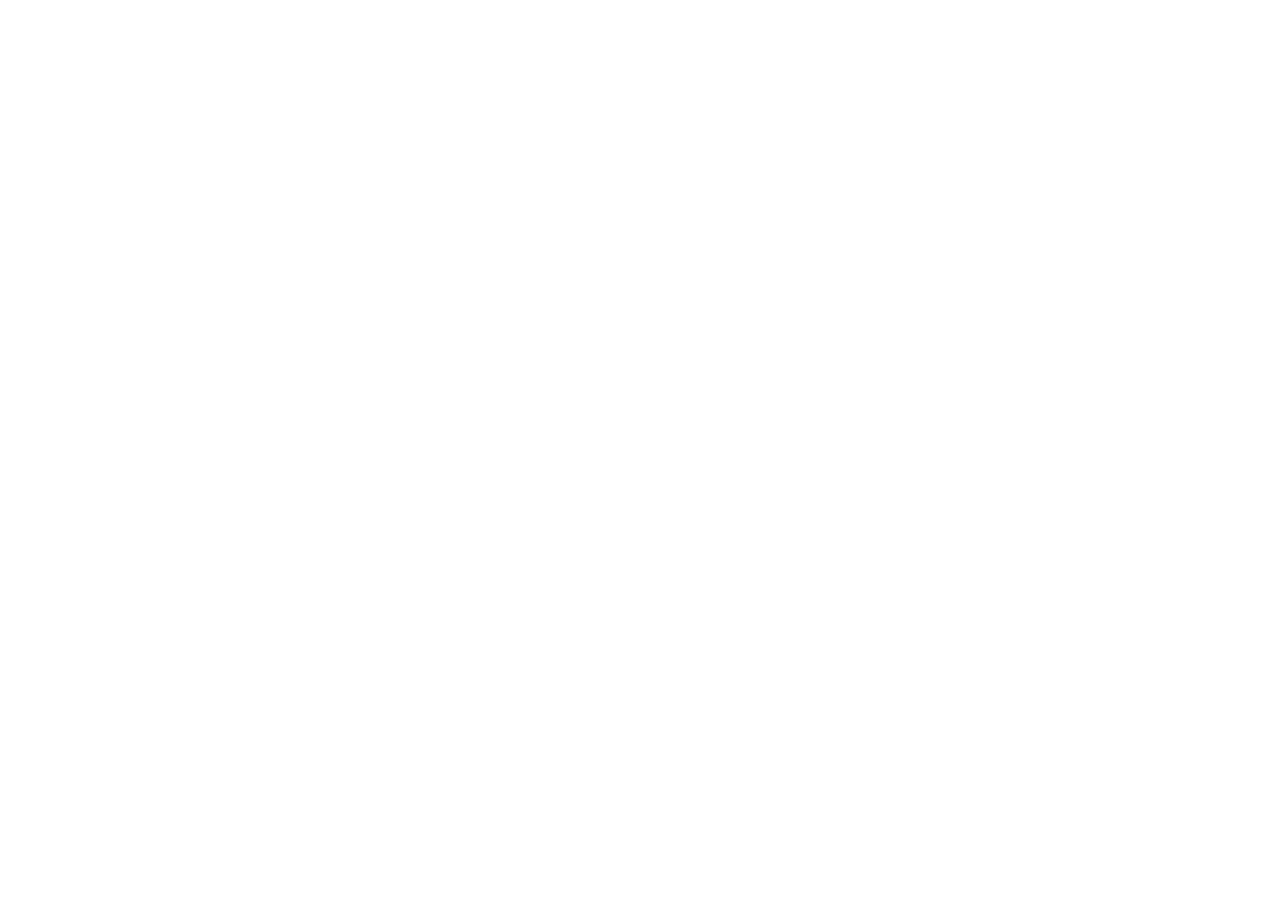
==== index.html @ 04d7c506 "create index page, page init" ====
<!DOCTYPE html>
<html lang="en">
<head>
    <meta charset="UTF-8">
    <meta name="viewport" content="width=device-width, initial-scale=1.0">
    <link 
        href="https://cdn.jsdelivr.net/npm/bootstrap@5.0.2/dist/css/bootstrap.min.css" 
        rel="stylesheet" 
        integrity="sha384-EVSTQN3/azprG1Anm3QDgpJLIm9Nao0Yz1ztcQTwFspd3yD65VohhpuuCOmLASjC" 
        crossorigin="anonymous"
    >
    <title>GIT Example | TommyTV</title>
</head>
<body>

    
    

    <script 
        src="https://cdn.jsdelivr.net/npm/bootstrap@5.0.2/dist/js/bootstrap.bundle.min.js" 
        integrity="sha384-MrcW6ZMFYlzcLA8Nl+NtUVF0sA7MsXsP1UyJoMp4YLEuNSfAP+JcXn/tWtIaxVXM" 
        crossorigin="anonymous">
    </script>
</body>
</html>
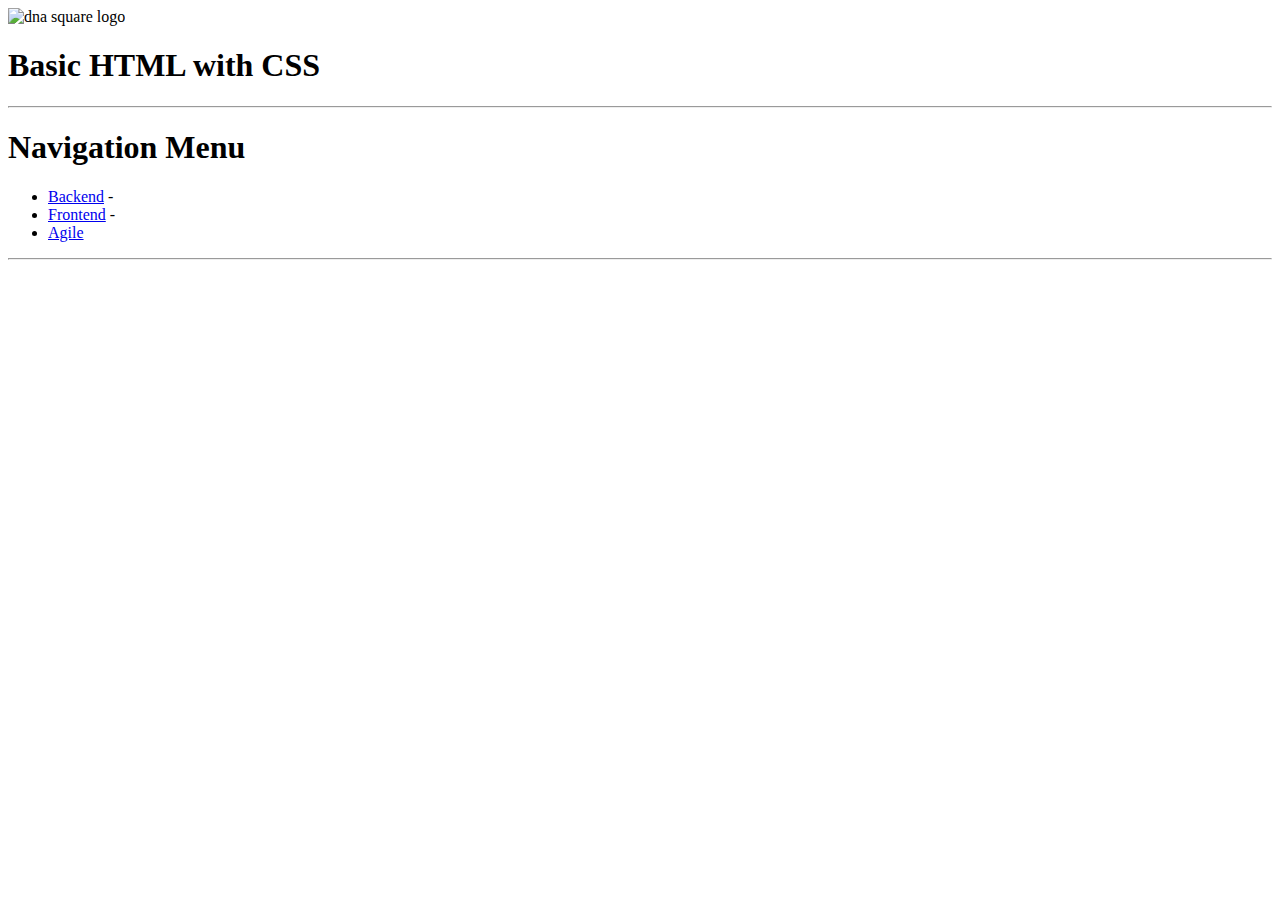
==== commit 4e986f32: "link index.html to style.css in css folder" ====
--- a/index.html
+++ b/index.html
@@ -9,12 +9,33 @@
         integrity="sha384-EVSTQN3/azprG1Anm3QDgpJLIm9Nao0Yz1ztcQTwFspd3yD65VohhpuuCOmLASjC" 
         crossorigin="anonymous"
     >
+    <link rel="stylesheet" href="/css/style.css" >
     <title>GIT Example | TommyTV</title>
+
+
 </head>
 <body>
 
-    
-    
+
+    <header> 
+        <img src="img/dna_square_100x100.png" alt="dna square logo" class="top-image">
+        <h1 class="toptitle">Basic HTML with CSS</h1>
+        <nav>
+        <hr>
+          <h1>Navigation Menu</h1>
+          <ul> 
+            <li><a href="page1.html">Backend</a> - </li>
+            <li><a href="page2.html">Frontend</a> - </li>
+            <li><a href="page3.html">Agile</a></li>
+          </ul>
+        <hr>
+        </nav>
+      </header>
+
+
+    <style>
+
+    </style>
 
     <script 
         src="https://cdn.jsdelivr.net/npm/bootstrap@5.0.2/dist/js/bootstrap.bundle.min.js" 
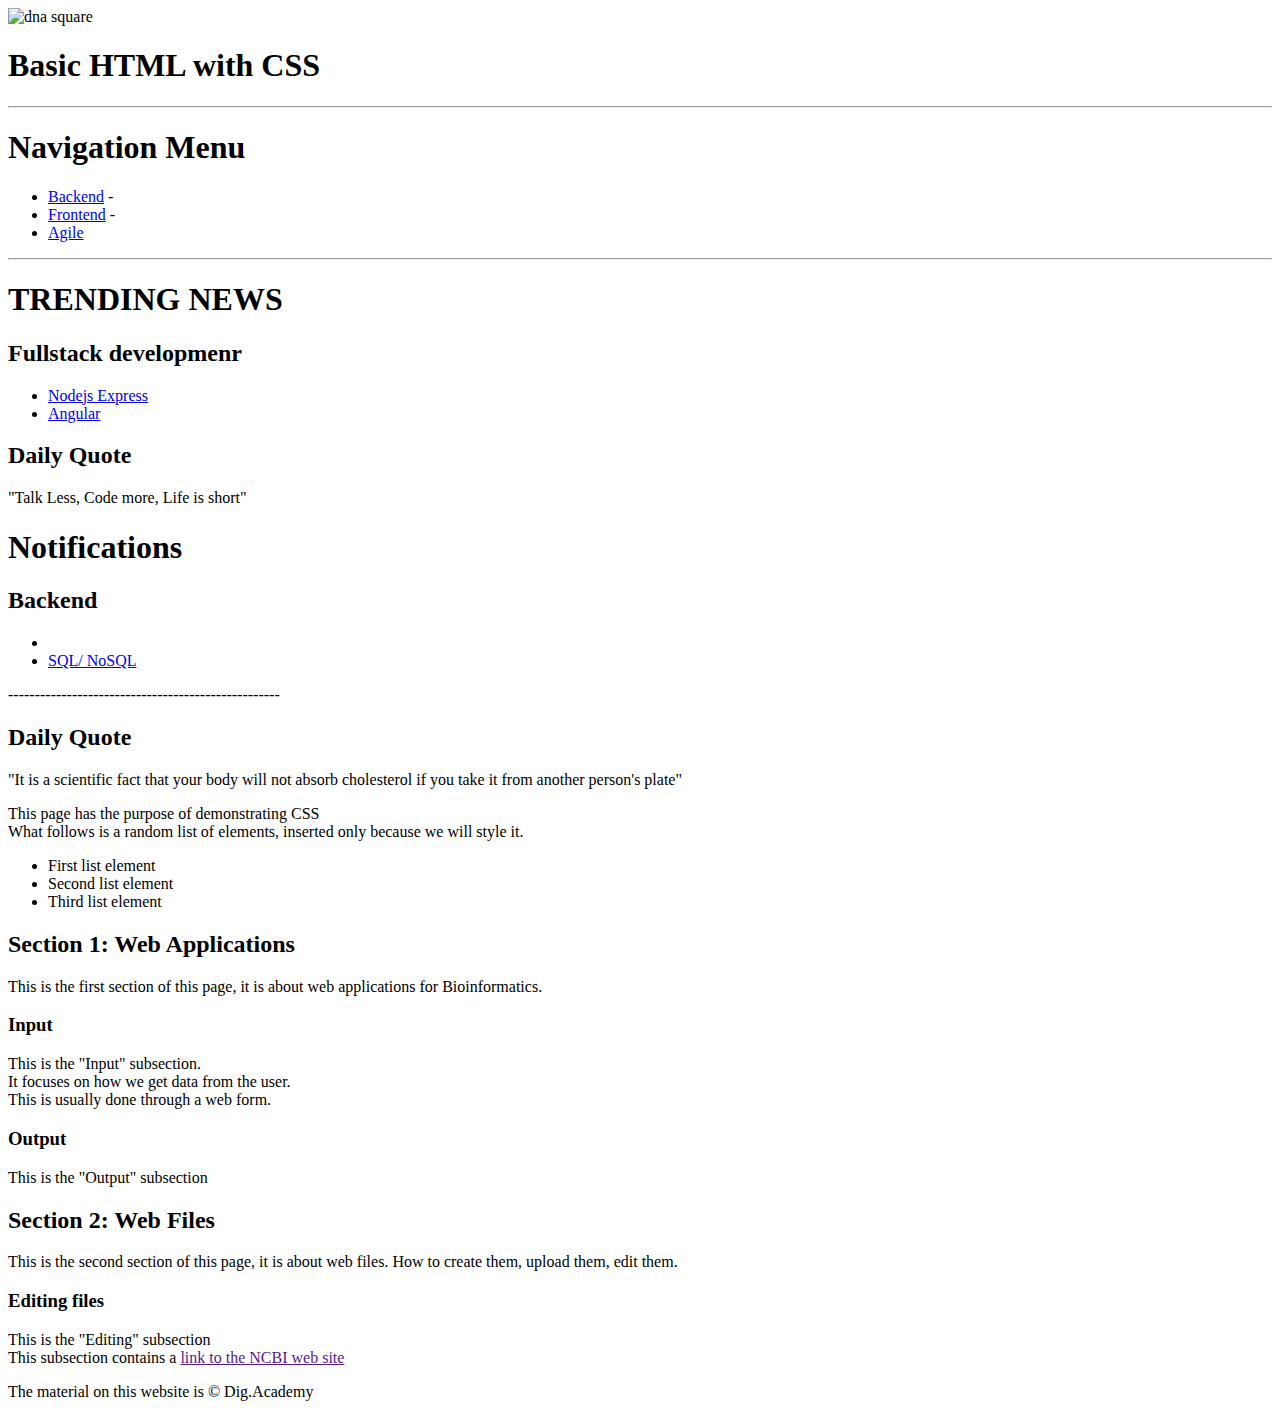
==== commit b30270f0: "remove s from styles.css to match exact filename" ====
--- a/index.html
+++ b/index.html
@@ -1,46 +1,90 @@
-<!DOCTYPE html>
 <html lang="en">
+
 <head>
-    <meta charset="UTF-8">
-    <meta name="viewport" content="width=device-width, initial-scale=1.0">
-    <link 
-        href="https://cdn.jsdelivr.net/npm/bootstrap@5.0.2/dist/css/bootstrap.min.css" 
-        rel="stylesheet" 
-        integrity="sha384-EVSTQN3/azprG1Anm3QDgpJLIm9Nao0Yz1ztcQTwFspd3yD65VohhpuuCOmLASjC" 
-        crossorigin="anonymous"
-    >
-    <link rel="stylesheet" href="/css/style.css" >
-    <title>GIT Example | TommyTV</title>
-
-
+  <meta charset="UTF-8">
+  <title>Simple weblayout</title>
+  <meta name="description" contents="This page serves the purpose of testing style sheets on a variety of different elements">
+  <link rel="stylesheet" href="css/style.css" type="text/css">
+  <header> 
+    <img src="img/dna_square_100x100.png" alt="dna square" class="top-image">
+    <h1 class="toptitle">Basic HTML with CSS</h1>
+    <nav>
+    <hr>
+      <h1>Navigation Menu</h1>
+      <ul> 
+        <li><a href="page1.html">Backend</a> - </li>
+        <li><a href="page2.html">Frontend</a> - </li>
+        <li><a href="page3.html">Agile</a></li>
+      </ul>
+    <hr>
+    </nav>
+  </header>
 </head>
 <body>
+<aside class="side-panel">
+  <h1>TRENDING NEWS</h1>
+    <div>
+      <h2>Fullstack developmenr</h2>
+      <ul> 
+        <li><a href="http://www.w3schools.com%22%3Ew3/ Schools</a></li>
+        <li><a href="https://expressjs.com/">Nodejs Express</a></li>
+        <li><a href="http://www.ncbi.nlm.nih.gov/pubmed">Angular</a></li>
+      </ul>
 
+  </div>
+    <div class="quote">
+      <h2>Daily Quote</h2>
+      <p>"Talk Less, Code more, Life is short"</p>
+    </div>
+  </aside>
+  <aside class="side-panel2">
+    <h1>Notifications</h1>
+      <div>
+        <h2>Backend</h2>
+        <ul> 
+          <li><a href="http://www.w3schools.com%22%3Ejavascript/</a></li>
+          <li><a href="http://www.php.net%22%3Enodejs/ Express</a></li>
+          <li><a href="http://www.ncbi.nlm.nih.gov/pubmed">SQL/ NoSQL</a></li>
+        </ul>
+      </div> 
+---------------------------------------------------
+<div class="quote">
+        <h2>Daily Quote</h2>
+        <p>"It is a scientific fact that your body will not absorb cholesterol if you take it from another person's plate"</p>
+      </div>
+    </aside>
+  <p>This page has the purpose of demonstrating CSS <br>
+  What follows is a random list of elements, inserted only because we will style it.
 
-    <header> 
-        <img src="img/dna_square_100x100.png" alt="dna square logo" class="top-image">
-        <h1 class="toptitle">Basic HTML with CSS</h1>
-        <nav>
-        <hr>
-          <h1>Navigation Menu</h1>
-          <ul> 
-            <li><a href="page1.html">Backend</a> - </li>
-            <li><a href="page2.html">Frontend</a> - </li>
-            <li><a href="page3.html">Agile</a></li>
-          </ul>
-        <hr>
-        </nav>
-      </header>
+    <ul class="body-list"> 
+      <li>First list element</li>
+      <li>Second list element</li>
+      <li>Third list element</li>
+    </ul>
 
+  </p>
+    <section>
+    <h2>Section 1: Web Applications</h2>
 
-    <style>
+      <p>This is the first section of this page, it is about web applications for Bioinformatics.</p>
 
-    </style>
+      <h3>Input</h3>
+      <p>This is the "Input" subsection.<br>It focuses on how we get data from the user.<br>This is usually done through a web form.</p>
+      <h3>Output</h3>
+      <p>This is the "Output" subsection</p>
+    </section>
 
-    <script 
-        src="https://cdn.jsdelivr.net/npm/bootstrap@5.0.2/dist/js/bootstrap.bundle.min.js" 
-        integrity="sha384-MrcW6ZMFYlzcLA8Nl+NtUVF0sA7MsXsP1UyJoMp4YLEuNSfAP+JcXn/tWtIaxVXM" 
-        crossorigin="anonymous">
-    </script>
-</body>
-</html>+    <section>
+    <h2>Section 2: Web Files</h2>
+      <p>This is the second section of this page, it is about web files. How to create them, upload them, edit them.</p>
+
+      <h3>Editing files</h3>
+        <p>This is the "Editing" subsection<br>
+        This subsection contains a <a href="">link to the NCBI web site</a> 
+        </p>
+    </section>
+ <footer>
+The material on this website is &copy; Dig.Academy
+ </footer>
+
+</body>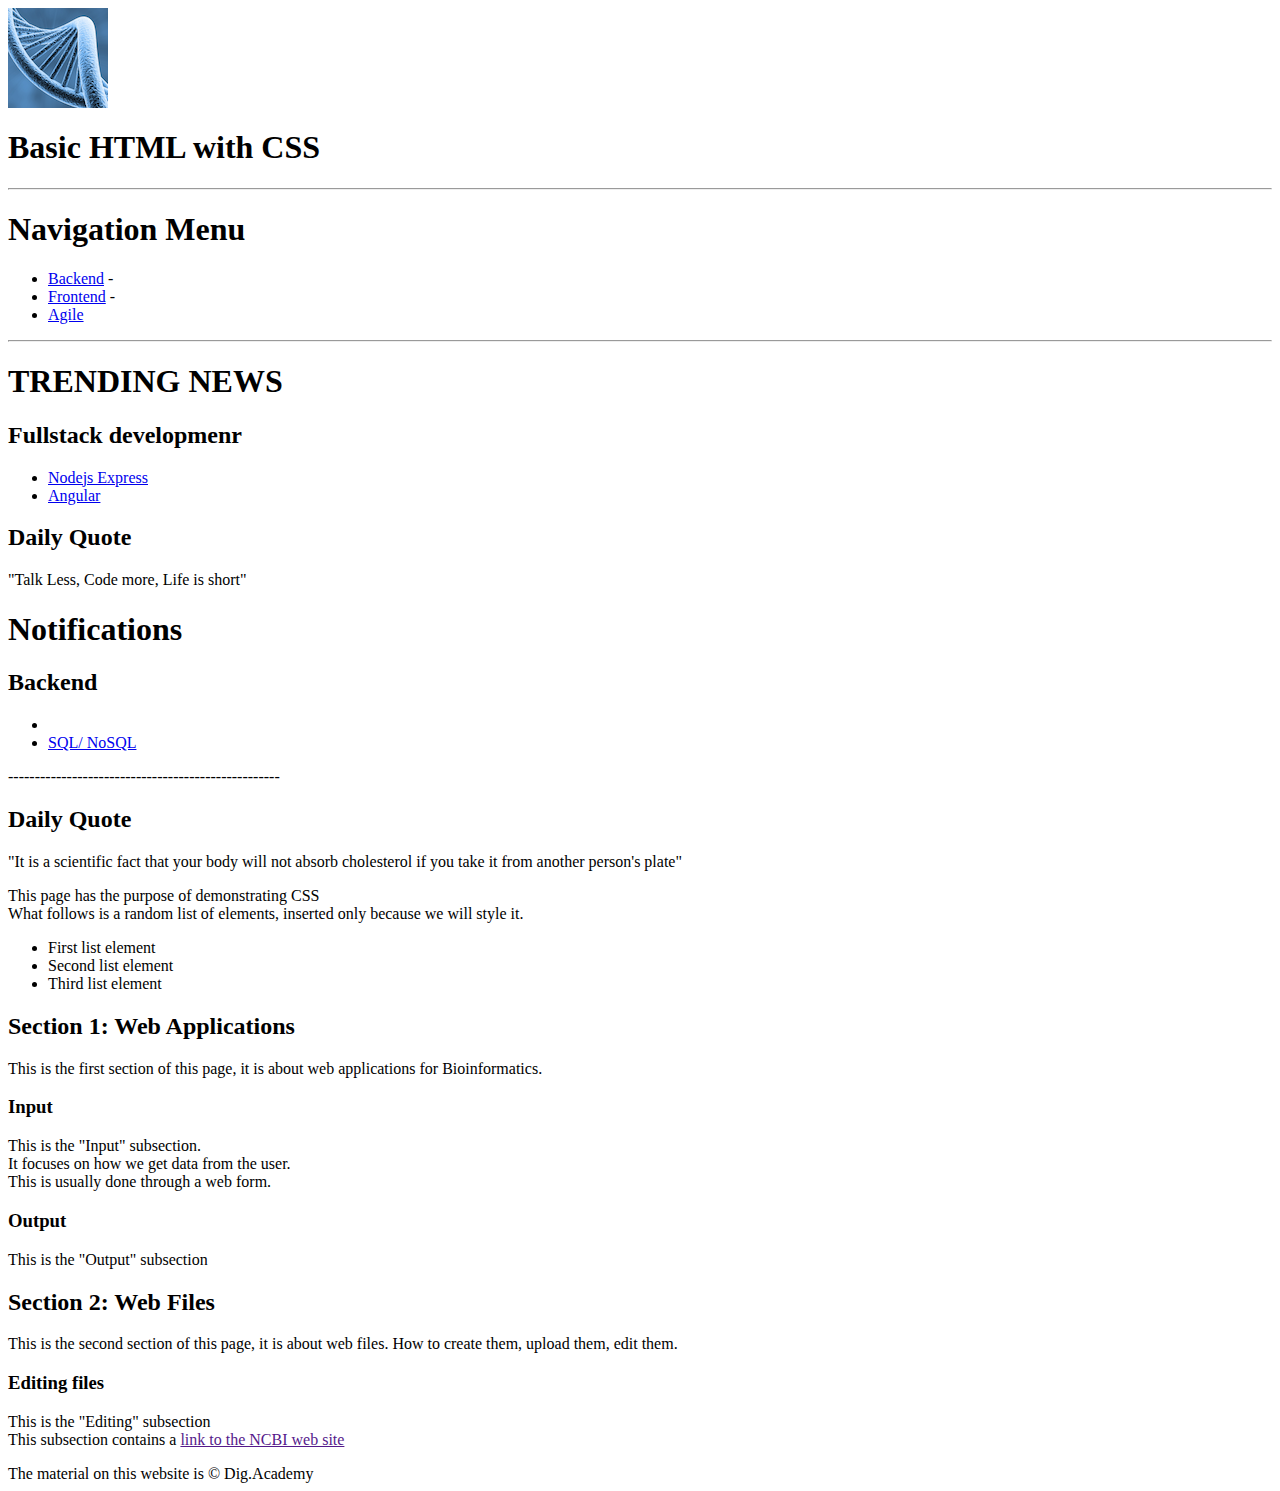
==== commit 73b01870: "change img to images in src of images, match that in current dir" ====
--- a/index.html
+++ b/index.html
@@ -6,7 +6,7 @@
   <meta name="description" contents="This page serves the purpose of testing style sheets on a variety of different elements">
   <link rel="stylesheet" href="css/style.css" type="text/css">
   <header> 
-    <img src="img/dna_square_100x100.png" alt="dna square" class="top-image">
+    <img src="images/dna_square_100x100.png" alt="dna square" class="top-image">
     <h1 class="toptitle">Basic HTML with CSS</h1>
     <nav>
     <hr>
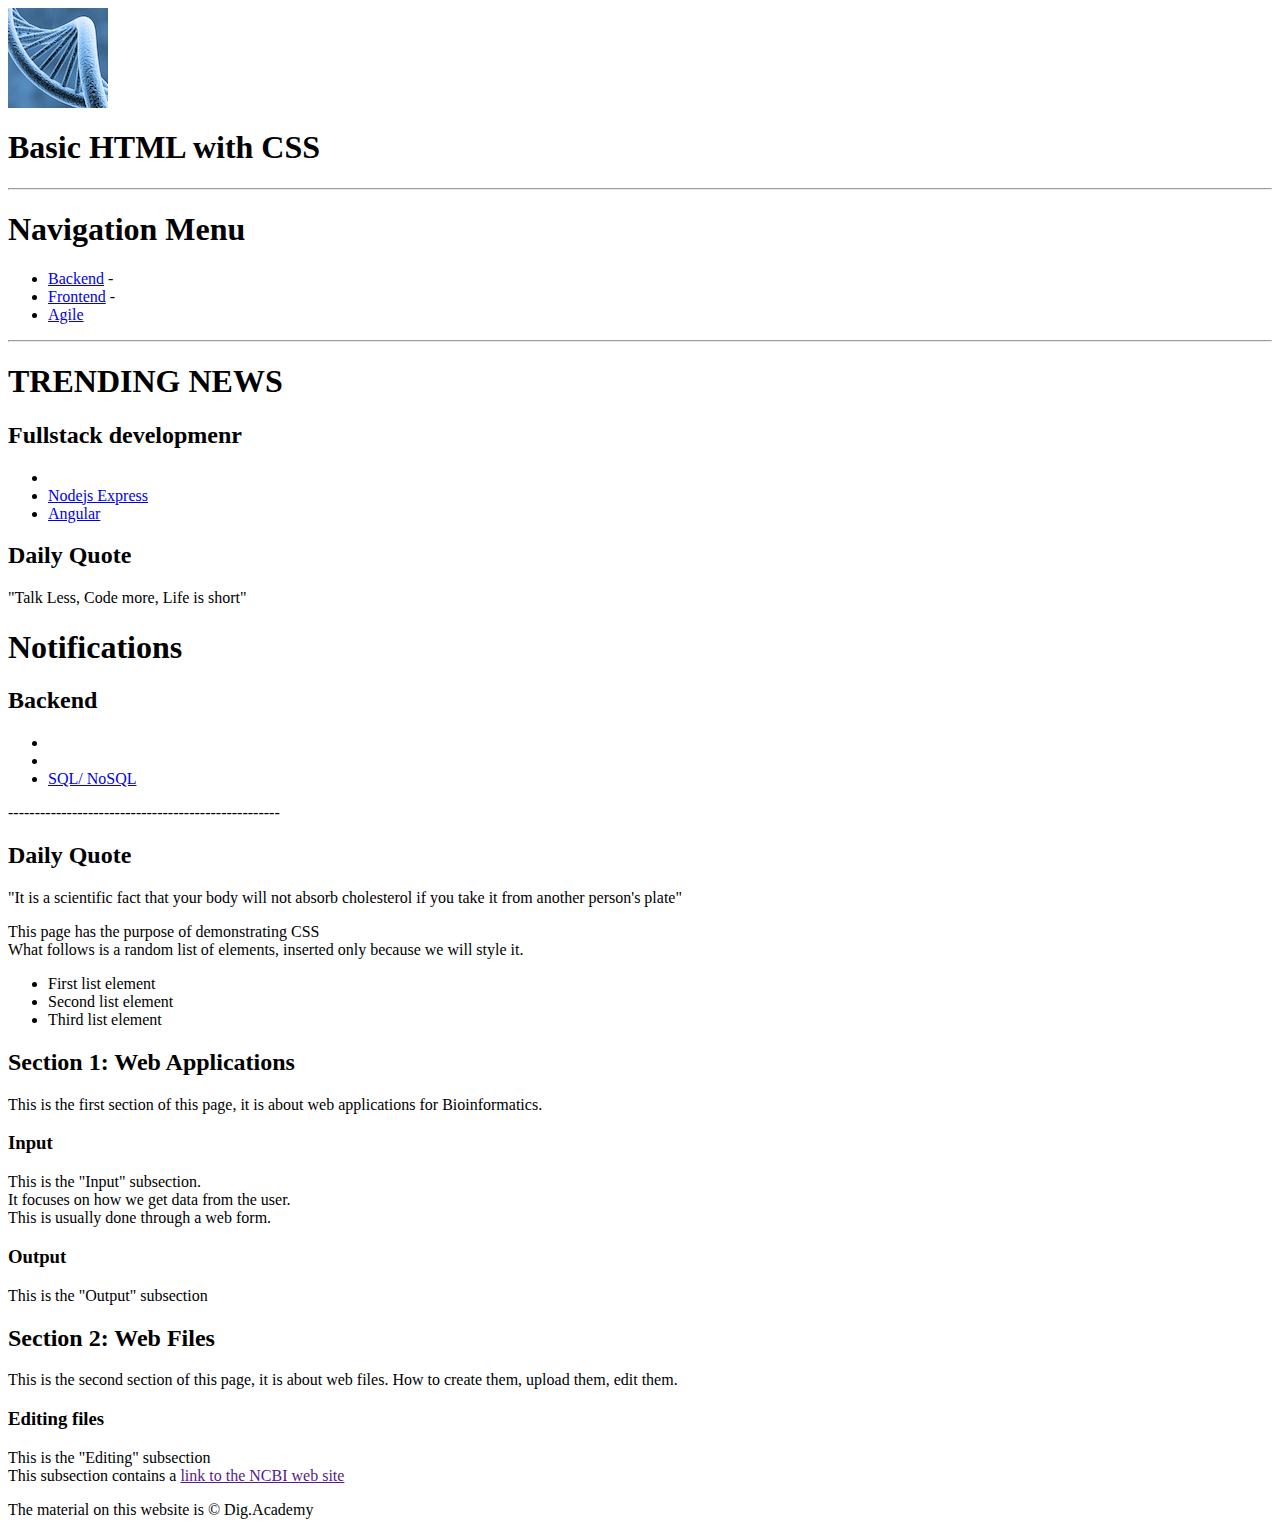
==== commit 3181e437: "link to bootstrap 5 css styling, beautify the index page" ====
--- a/index.html
+++ b/index.html
@@ -1,10 +1,16 @@
 <html lang="en">
 
 <head>
-  <meta charset="UTF-8">
-  <title>Simple weblayout</title>
-  <meta name="description" contents="This page serves the purpose of testing style sheets on a variety of different elements">
-  <link rel="stylesheet" href="css/style.css" type="text/css">
+    <meta charset="UTF-8">
+    <title>Simple weblayout</title>
+    <meta name="description" contents="This page serves the purpose of testing style sheets on a variety of different elements">
+    <link 
+            href="https://cdn.jsdelivr.net/npm/bootstrap@5.0.2/dist/css/bootstrap.min.css" 
+            rel="stylesheet" 
+            integrity="sha384-EVSTQN3/azprG1Anm3QDgpJLIm9Nao0Yz1ztcQTwFspd3yD65VohhpuuCOmLASjC" 
+            crossorigin="anonymous"
+    >
+    <link rel="stylesheet" href="css/style.css" type="text/css">
   <header> 
     <img src="images/dna_square_100x100.png" alt="dna square" class="top-image">
     <h1 class="toptitle">Basic HTML with CSS</h1>
@@ -26,7 +32,7 @@
     <div>
       <h2>Fullstack developmenr</h2>
       <ul> 
-        <li><a href="http://www.w3schools.com%22%3Ew3/ Schools</a></li>
+        <li><a href="http://www.w3schools.com%22%3Ew3/ Schools"></a></li>
         <li><a href="https://expressjs.com/">Nodejs Express</a></li>
         <li><a href="http://www.ncbi.nlm.nih.gov/pubmed">Angular</a></li>
       </ul>
@@ -42,8 +48,8 @@
       <div>
         <h2>Backend</h2>
         <ul> 
-          <li><a href="http://www.w3schools.com%22%3Ejavascript/</a></li>
-          <li><a href="http://www.php.net%22%3Enodejs/ Express</a></li>
+          <li><a href="http://www.w3schools.com%22%3Ejavascript/"></a></li>
+          <li><a href="http://www.php.net%22%3Enodejs/ Express"></a></li>
           <li><a href="http://www.ncbi.nlm.nih.gov/pubmed">SQL/ NoSQL</a></li>
         </ul>
       </div> 
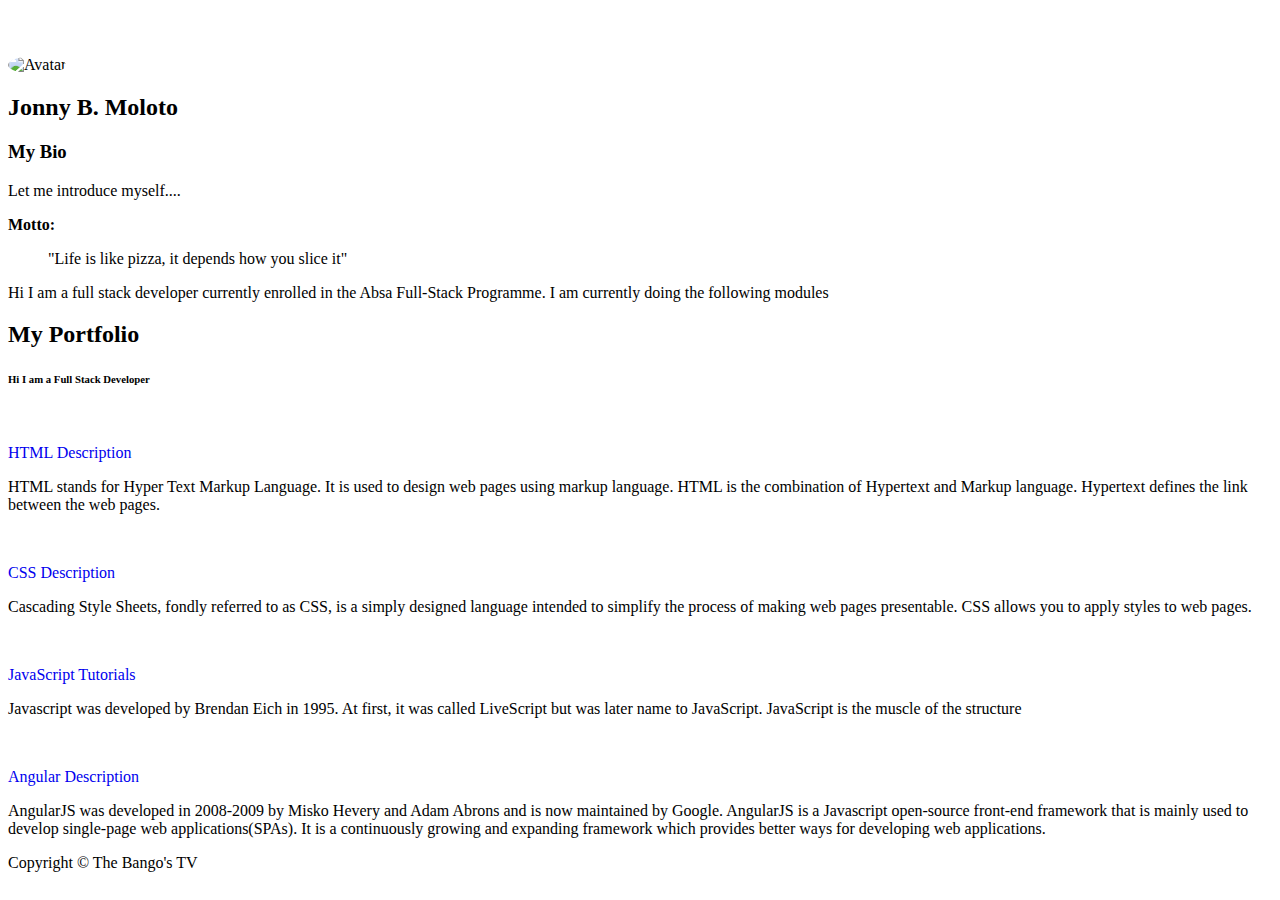
==== commit 377f32f5: "rename portfolio file to index html, convert website to portfolio website" ====
--- a/index.html
+++ b/index.html
@@ -1,96 +1,149 @@
-<html lang="en">
+<!DOCTYPE html>
+<html>
 
-<head>
-    <meta charset="UTF-8">
-    <title>Simple weblayout</title>
-    <meta name="description" contents="This page serves the purpose of testing style sheets on a variety of different elements">
+<header>
+	<title>
+		Create a Portfolio Gallery
+		using HTML and CSS
+	</title>
     <link 
             href="https://cdn.jsdelivr.net/npm/bootstrap@5.0.2/dist/css/bootstrap.min.css" 
             rel="stylesheet" 
             integrity="sha384-EVSTQN3/azprG1Anm3QDgpJLIm9Nao0Yz1ztcQTwFspd3yD65VohhpuuCOmLASjC" 
             crossorigin="anonymous"
     >
-    <link rel="stylesheet" href="css/style.css" type="text/css">
-  <header> 
-    <img src="images/dna_square_100x100.png" alt="dna square" class="top-image">
-    <h1 class="toptitle">Basic HTML with CSS</h1>
-    <nav>
-    <hr>
-      <h1>Navigation Menu</h1>
-      <ul> 
-        <li><a href="page1.html">Backend</a> - </li>
-        <li><a href="page2.html">Frontend</a> - </li>
-        <li><a href="page3.html">Agile</a></li>
-      </ul>
-    <hr>
-    </nav>
-  </header>
-</head>
+	
+	<meta name="viewport"
+		content="width=device-width, initial-scale=1">
+</header>
+<style>
+
+a {
+    text-decoration: none !important;
+}
+
+a:hover {
+    transition-delay: .5s;
+    color: darkgray !important;
+}
+
+.avatar {
+  vertical-align: middle;
+  width: 200px;
+  height: 200px;
+  border-radius: 50%;
+  margin-top: 3rem;
+}
+
+
+</style>
+
 <body>
-<aside class="side-panel">
-  <h1>TRENDING NEWS</h1>
-    <div>
-      <h2>Fullstack developmenr</h2>
-      <ul> 
-        <li><a href="http://www.w3schools.com%22%3Ew3/ Schools"></a></li>
-        <li><a href="https://expressjs.com/">Nodejs Express</a></li>
-        <li><a href="http://www.ncbi.nlm.nih.gov/pubmed">Angular</a></li>
-      </ul>
+	
+	<!-- title and tag -->
 
-  </div>
-    <div class="quote">
-      <h2>Daily Quote</h2>
-      <p>"Talk Less, Code more, Life is short"</p>
+<div class="container">
+    
+    
+    
+    <div class="row p-3">
+        <div class="col-lg-3">
+            
+    
+    <img src="https://avatars.githubusercontent.com/u/59583118?v=4" alt="Avatar" class="avatar">
+    <h2 class="pt-3">Jonny B. Moloto</h2>
+    <h3>My Bio</h3>
+    <p>Let me introduce myself....</p>
+    <p><strong>Motto:</strong></p> <blockquote> "Life is like pizza, it depends how you slice it"
+    </blockquote>
+    <span>
+        <p>Hi I am a full stack developer currently enrolled in the Absa Full-Stack Programme. I am currently doing the following modules</p>
+    </span>
+        </div>
+        <div class="col-lg-9">
+            <h2 class="pt-5">My Portfolio</h2>
+            <h6 class="mb-5">Hi I am a Full Stack Developer</h6>
+           
+            <div class="row">
+
+                <div class="col-lg-4">
+                    <div class="content">
+                        <img src="https://www.geeksforgeeks.org/wp-content/uploads/html.png" alt="" width="300">
+                        <p class="lead p-3">
+                            <a href="#">HTML Description</a>
+                        </p>
+                        <p>
+                            HTML stands for Hyper Text Markup
+                            Language. It is used to design web
+                            pages using markup language. HTML
+                            is the combination of Hypertext and
+                            Markup language. Hypertext defines
+                            the link between the web pages.
+                        </p>
+                    </div>
+                </div>
+                
+                <div class="col-lg-4">
+                    <div class="content">
+                        <img src="https://www.geeksforgeeks.org/wp-content/uploads/CSS.png" alt="" width="300">
+                        <p class="lead p-3">
+                            <a href="#">CSS Description</a>
+                        </p>
+                        <p>
+                            Cascading Style Sheets, fondly referred
+                            to as CSS, is a simply designed language
+                            intended to simplify the process of
+                            making web pages presentable. CSS allows
+                            you to apply styles to web pages.
+                        </p>
+                    </div>
+                </div>
+                
+                
+                
+                <div class="col-lg-4">
+                    <div class="content">
+                        <img src="https://www.geeksforgeeks.org/wp-content/uploads/javascript.png" alt="" width="300">
+                        <p class="lead pt-3">
+                            <a href="#">JavaScript Tutorials</a>
+                        </p>
+                        <p>
+                            Javascript was developed by Brendan
+                            Eich in 1995. At first, it was called
+                            LiveScript but was later name to
+                            JavaScript. JavaScript is the muscle
+                            of the structure
+                        </p>
+                    </div>
+                </div>
+
+                <div class="col-lg-12">
+                    <div class="content mt-5">
+                        <img src="https://media.geeksforgeeks.org/wp-content/cdn-uploads/20210322182256/AngularJS-Tutorial.png" alt="" width="600">
+                        <p class="lead">
+                            <a href="#">Angular Description</a>
+                        </p>
+                        <p>
+                            AngularJS was developed in 2008-2009 by Misko Hevery and Adam Abrons
+                            and is now maintained by Google.
+                            AngularJS is a Javascript open-source front-end framework that is mainly
+                            used to develop single-page web applications(SPAs). 
+                            It is a continuously growing and expanding framework which provides better
+                            ways for developing web applications.
+                        </p>
+                    </div>
+                </div>
+            </div>
+
+
+
+        </div>
+                
     </div>
-  </aside>
-  <aside class="side-panel2">
-    <h1>Notifications</h1>
-      <div>
-        <h2>Backend</h2>
-        <ul> 
-          <li><a href="http://www.w3schools.com%22%3Ejavascript/"></a></li>
-          <li><a href="http://www.php.net%22%3Enodejs/ Express"></a></li>
-          <li><a href="http://www.ncbi.nlm.nih.gov/pubmed">SQL/ NoSQL</a></li>
-        </ul>
-      </div> 
----------------------------------------------------
-<div class="quote">
-        <h2>Daily Quote</h2>
-        <p>"It is a scientific fact that your body will not absorb cholesterol if you take it from another person's plate"</p>
-      </div>
-    </aside>
-  <p>This page has the purpose of demonstrating CSS <br>
-  What follows is a random list of elements, inserted only because we will style it.
+    
+</div>
 
-    <ul class="body-list"> 
-      <li>First list element</li>
-      <li>Second list element</li>
-      <li>Third list element</li>
-    </ul>
+    <footer>Copyright &copy; The Bango's TV</footer>
+</body>
 
-  </p>
-    <section>
-    <h2>Section 1: Web Applications</h2>
-
-      <p>This is the first section of this page, it is about web applications for Bioinformatics.</p>
-
-      <h3>Input</h3>
-      <p>This is the "Input" subsection.<br>It focuses on how we get data from the user.<br>This is usually done through a web form.</p>
-      <h3>Output</h3>
-      <p>This is the "Output" subsection</p>
-    </section>
-
-    <section>
-    <h2>Section 2: Web Files</h2>
-      <p>This is the second section of this page, it is about web files. How to create them, upload them, edit them.</p>
-
-      <h3>Editing files</h3>
-        <p>This is the "Editing" subsection<br>
-        This subsection contains a <a href="">link to the NCBI web site</a> 
-        </p>
-    </section>
- <footer>
-The material on this website is &copy; Dig.Academy
- </footer>
-
-</body>+</html>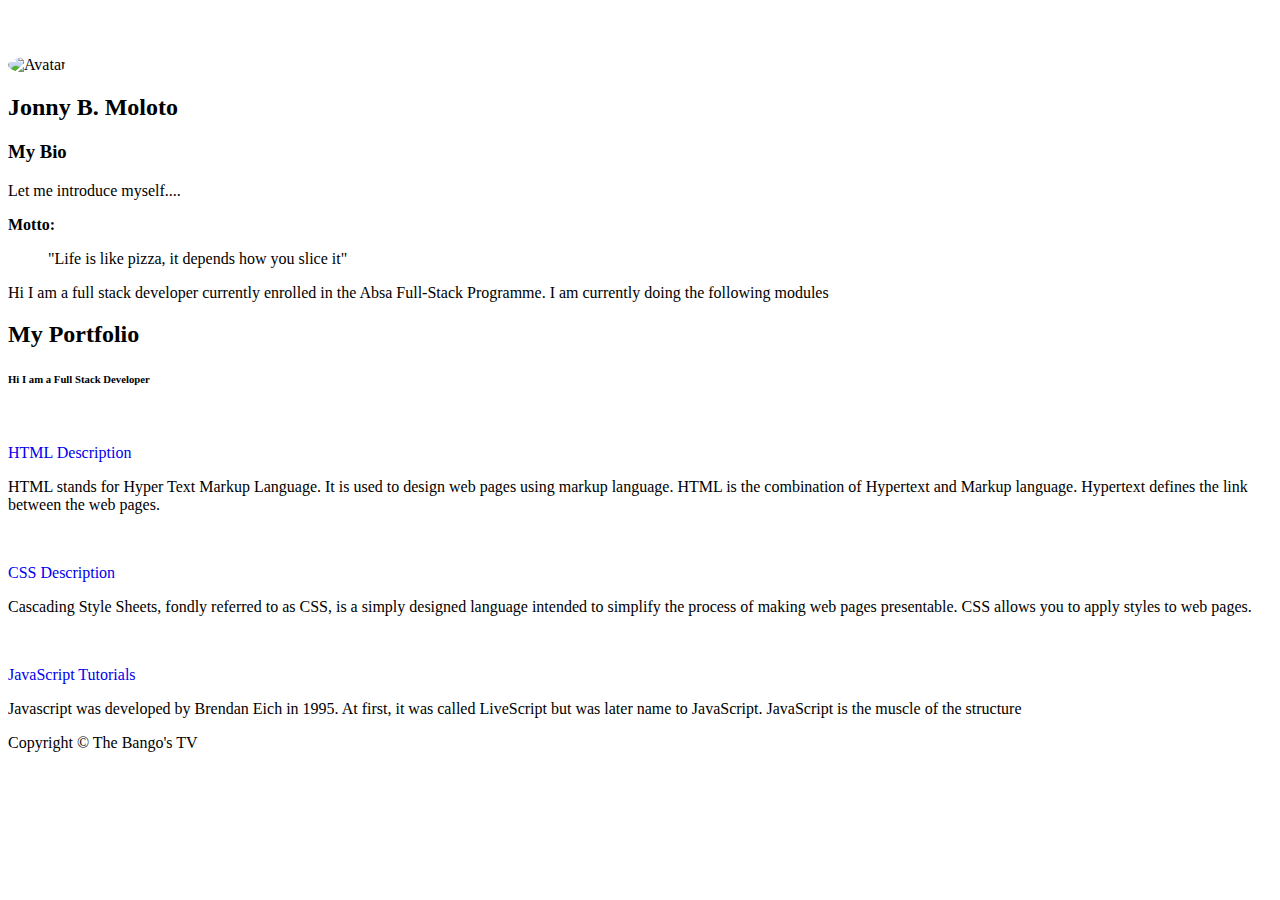
==== commit 2da1b802: "center footer text, pad top using pt-5" ====
--- a/index.html
+++ b/index.html
@@ -1,7 +1,14 @@
 <!DOCTYPE html>
 <html>
 
-<header>
+<head>
+    <!-- Required meta tags -->
+    <meta charset="utf-8">
+    <meta name="viewport" content="width=device-width, initial-scale=1">
+
+    <link rel="preconnect" href="https://fonts.googleapis.com">
+    <link rel="preconnect" href="https://fonts.gstatic.com" crossorigin>
+    <link href="https://fonts.googleapis.com/css2?family=Lato&display=swap" rel="stylesheet">
 	<title>
 		Create a Portfolio Gallery
 		using HTML and CSS
@@ -15,7 +22,7 @@
 	
 	<meta name="viewport"
 		content="width=device-width, initial-scale=1">
-</header>
+</head>
 <style>
 
 a {
@@ -50,15 +57,15 @@
         <div class="col-lg-3">
             
     
-    <img src="https://avatars.githubusercontent.com/u/59583118?v=4" alt="Avatar" class="avatar">
-    <h2 class="pt-3">Jonny B. Moloto</h2>
-    <h3>My Bio</h3>
-    <p>Let me introduce myself....</p>
-    <p><strong>Motto:</strong></p> <blockquote> "Life is like pizza, it depends how you slice it"
-    </blockquote>
-    <span>
-        <p>Hi I am a full stack developer currently enrolled in the Absa Full-Stack Programme. I am currently doing the following modules</p>
-    </span>
+            <img src="https://avatars.githubusercontent.com/u/59583118?v=4" alt="Avatar" class="avatar">
+            <h2 class="pt-3">Jonny B. Moloto</h2>
+            <h3>My Bio</h3>
+            <p>Let me introduce myself....</p>
+            <p><strong>Motto:</strong></p> <blockquote> "Life is like pizza, it depends how you slice it"
+            </blockquote>
+            <span>
+                <p>Hi I am a full stack developer currently enrolled in the Absa Full-Stack Programme. I am currently doing the following modules</p>
+            </span>
         </div>
         <div class="col-lg-9">
             <h2 class="pt-5">My Portfolio</h2>
@@ -69,7 +76,7 @@
                 <div class="col-lg-4">
                     <div class="content">
                         <img src="https://www.geeksforgeeks.org/wp-content/uploads/html.png" alt="" width="300">
-                        <p class="lead p-3">
+                        <p class="lead pt-3">
                             <a href="#">HTML Description</a>
                         </p>
                         <p>
@@ -86,7 +93,7 @@
                 <div class="col-lg-4">
                     <div class="content">
                         <img src="https://www.geeksforgeeks.org/wp-content/uploads/CSS.png" alt="" width="300">
-                        <p class="lead p-3">
+                        <p class="lead pt-3">
                             <a href="#">CSS Description</a>
                         </p>
                         <p>
@@ -116,23 +123,6 @@
                         </p>
                     </div>
                 </div>
-
-                <div class="col-lg-12">
-                    <div class="content mt-5">
-                        <img src="https://media.geeksforgeeks.org/wp-content/cdn-uploads/20210322182256/AngularJS-Tutorial.png" alt="" width="600">
-                        <p class="lead">
-                            <a href="#">Angular Description</a>
-                        </p>
-                        <p>
-                            AngularJS was developed in 2008-2009 by Misko Hevery and Adam Abrons
-                            and is now maintained by Google.
-                            AngularJS is a Javascript open-source front-end framework that is mainly
-                            used to develop single-page web applications(SPAs). 
-                            It is a continuously growing and expanding framework which provides better
-                            ways for developing web applications.
-                        </p>
-                    </div>
-                </div>
             </div>
 
 
@@ -143,7 +133,14 @@
     
 </div>
 
-    <footer>Copyright &copy; The Bango's TV</footer>
+    <div class="container-fluid footer">
+        <div class="row">
+            <div class="col-lg-12 text-center">
+                <p class="pt-5">
+                    Copyright &copy; The Bango's TV
+                </p>
+            </div>
+        </div>
+    </div>
 </body>
-
 </html>